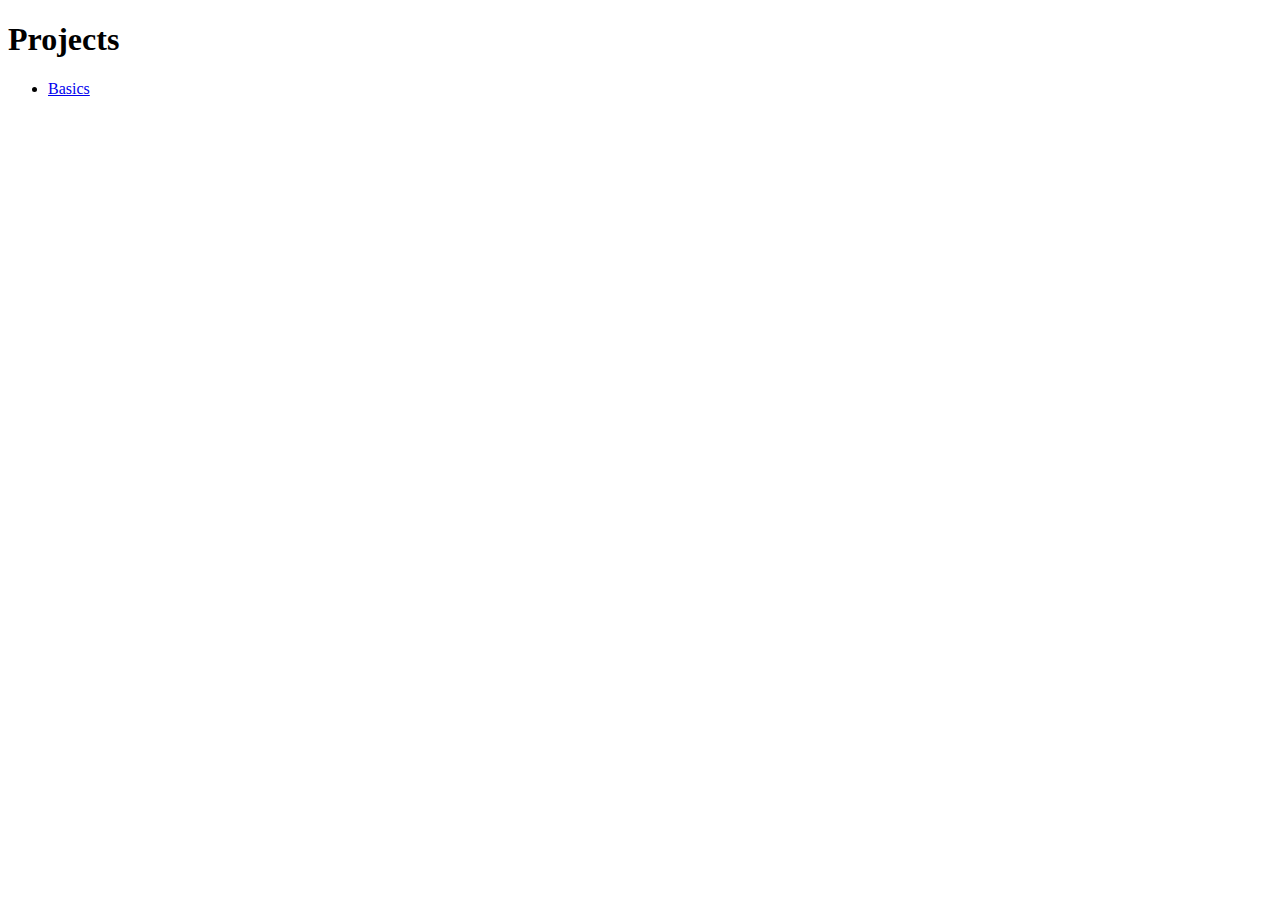
==== docs/index.html @ 18b71b84 "first commit" ====
<!doctype html>
<html lang='en'>

<head>
    <title>Projects</title>
    <link href=data:, rel=icon>
</head>

<body>
    <h1>Projects</h1>
    <ul>
        <li><a href='projects/basics'>Basics</a>
    </ul>
</body>

</html>
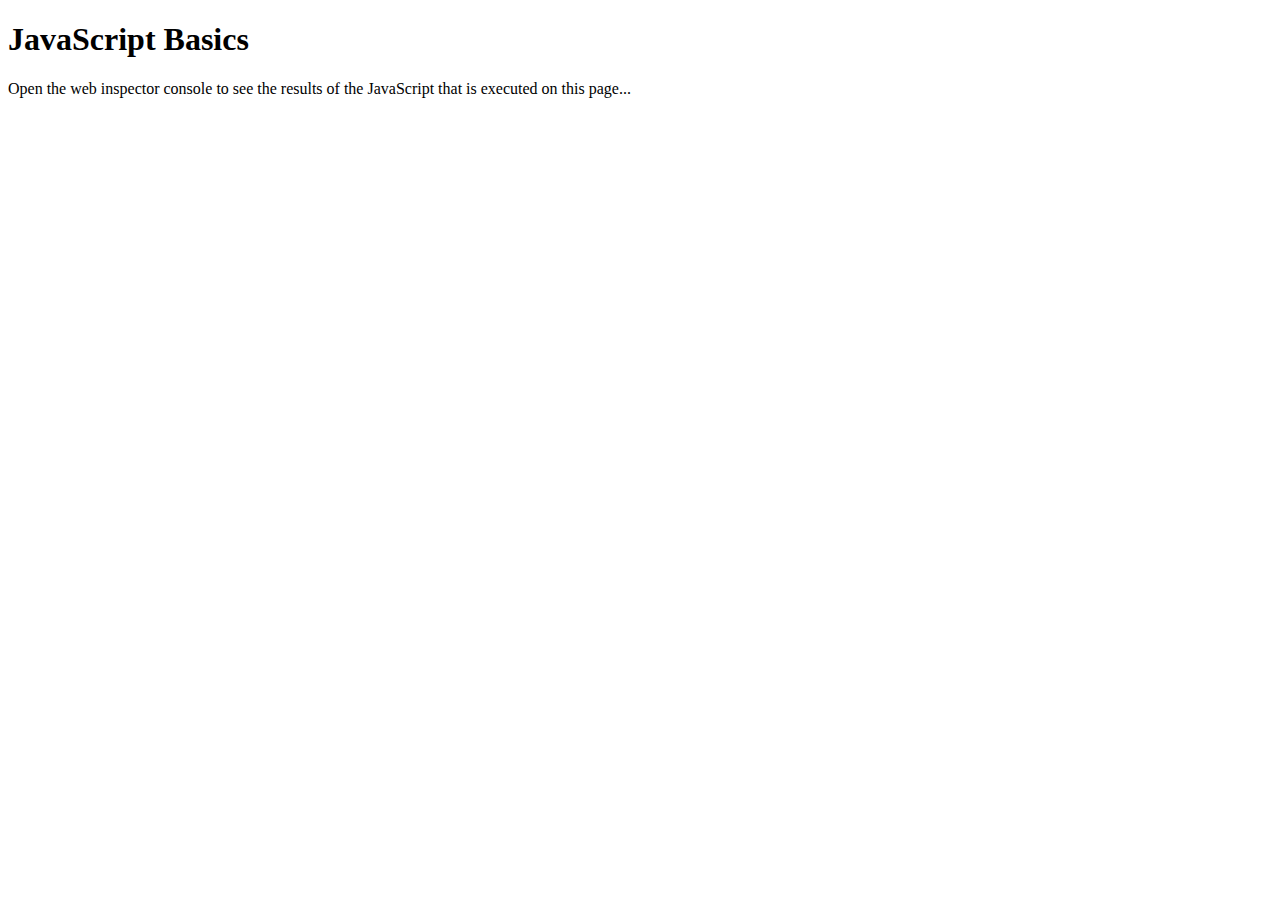
==== commit 3858ec66: "Added index.html in basics" ====
--- a/docs/index.html
+++ b/docs/index.html
@@ -2,15 +2,17 @@
 <html lang='en'>
 
 <head>
-    <title>Projects</title>
+    <title>JavaScript Basics</title>
     <link href=data:, rel=icon>
+    <script src='app.js' defer></script>
 </head>
 
 <body>
-    <h1>Projects</h1>
-    <ul>
-        <li><a href='projects/basics'>Basics</a>
-    </ul>
+    <h1>JavaScript Basics</h1>
+    <p>
+        Open the web inspector console to see the results of
+        the JavaScript that is executed on this page...
+    </p>
 </body>
 
 </html>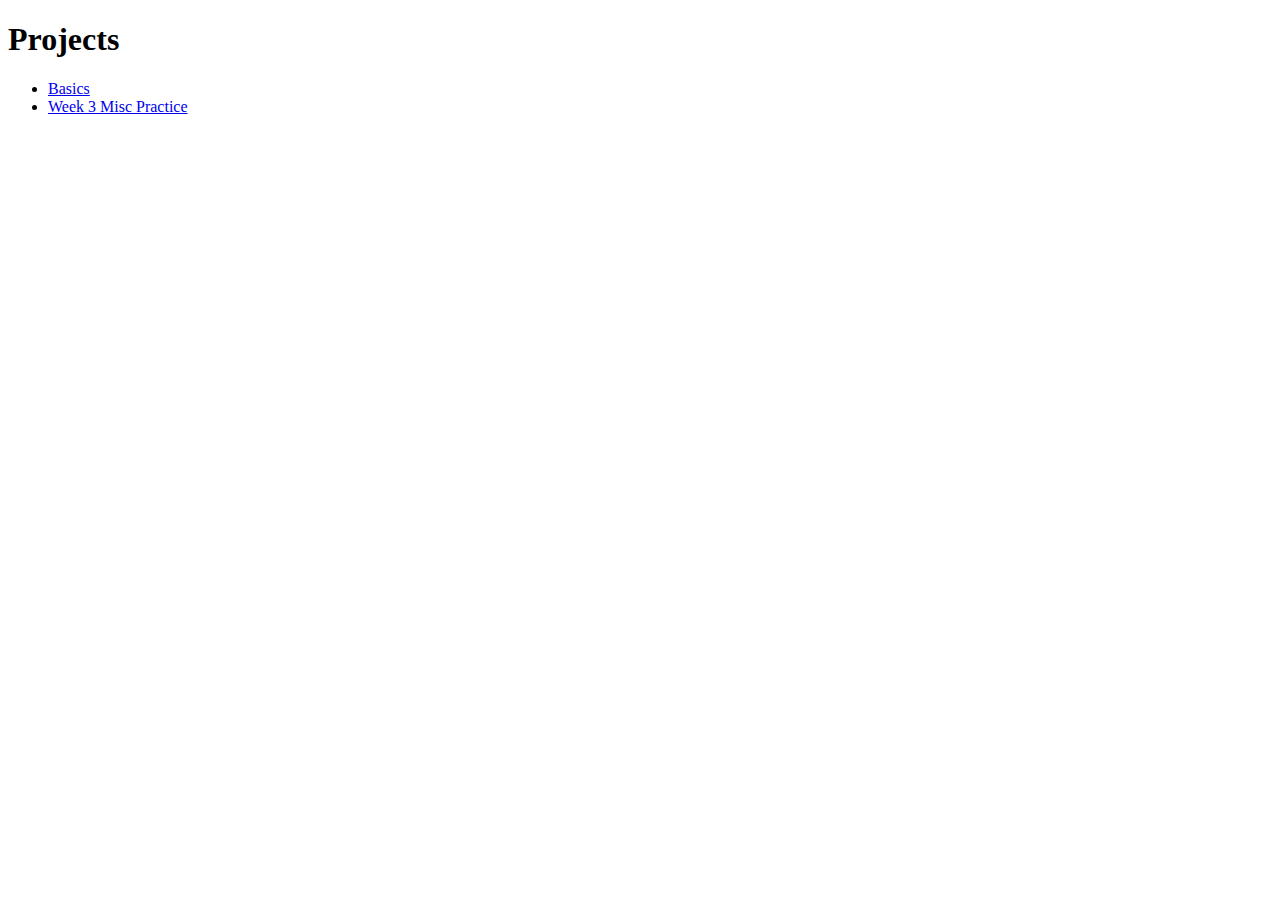
==== commit 491c7416: "edited homepage" ====
--- a/docs/index.html
+++ b/docs/index.html
@@ -2,17 +2,16 @@
 <html lang='en'>
 
 <head>
-    <title>JavaScript Basics</title>
+    <title>Kaya's Projects</title>
     <link href=data:, rel=icon>
-    <script src='app.js' defer></script>
 </head>
 
 <body>
-    <h1>JavaScript Basics</h1>
-    <p>
-        Open the web inspector console to see the results of
-        the JavaScript that is executed on this page...
-    </p>
+    <h1>Projects</h1>
+    <ul>
+        <li><a href='projects/basics'>Basics</a>
+        <li><a href='projects/week3-misc-practice/'>Week 3 Misc Practice</a>
+    </ul>
 </body>
 
 </html>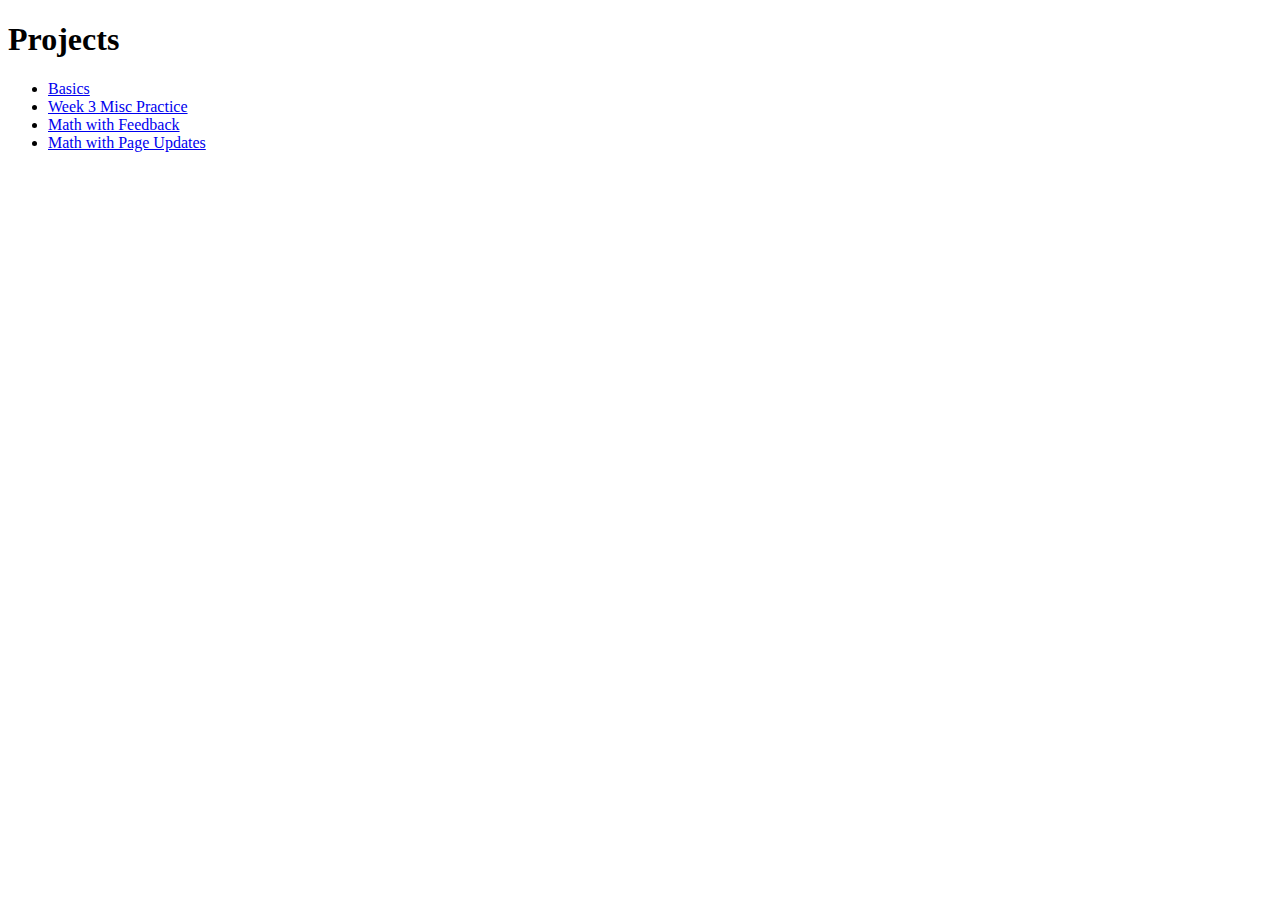
==== commit 18ac7f2f: "math with page updates" ====
--- a/docs/index.html
+++ b/docs/index.html
@@ -11,6 +11,8 @@
     <ul>
         <li><a href='projects/basics'>Basics</a>
         <li><a href='projects/week3-misc-practice/'>Week 3 Misc Practice</a>
+        <li><a href='projects/math-with-feedback/'>Math with Feedback</a>
+        <li><a href='projects/math-with-page-updates/'>Math with Page Updates</a>
     </ul>
 </body>
 
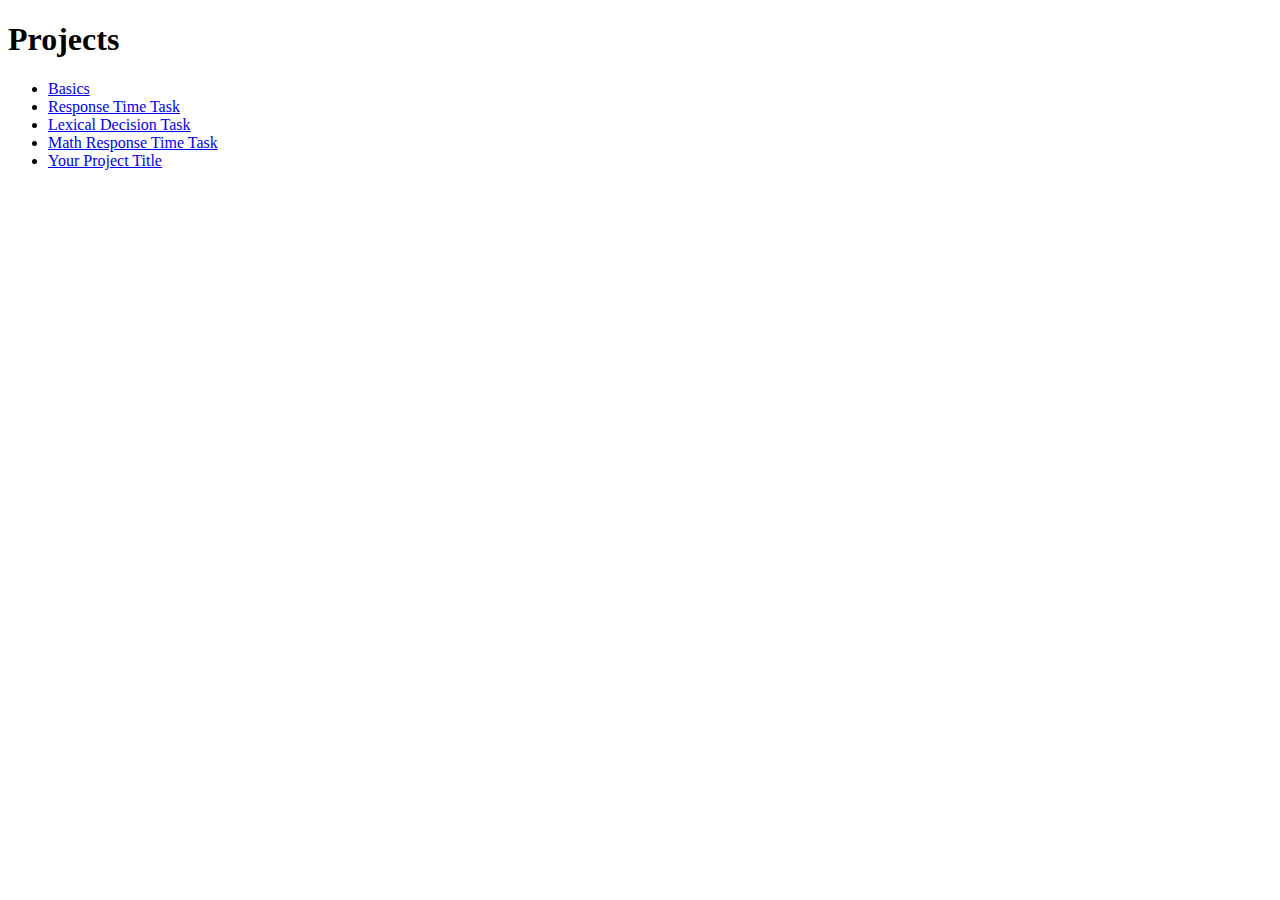
==== commit a15ac48f: "gender major study draft 2" ====
--- a/docs/index.html
+++ b/docs/index.html
@@ -9,10 +9,11 @@
 <body>
     <h1>Projects</h1>
     <ul>
-        <li><a href='projects/basics'>Basics</a>
-        <li><a href='projects/week3-misc-practice/'>Week 3 Misc Practice</a>
-        <li><a href='projects/math-with-feedback/'>Math with Feedback</a>
-        <li><a href='projects/math-with-page-updates/'>Math with Page Updates</a>
+        <li><a href='projects/basics'>Basics</a></li>
+        <li><a href='projects/response-time'>Response Time Task</a></li>
+        <li><a href='projects/lexical-decision'>Lexical Decision Task</a></li>
+        <li><a href='projects/mrt-blocks-jspsych'>Math Response Time Task</a></li>
+        <li><a href='projects/gender-major-study'>Your Project Title</a></li>
     </ul>
 </body>
 
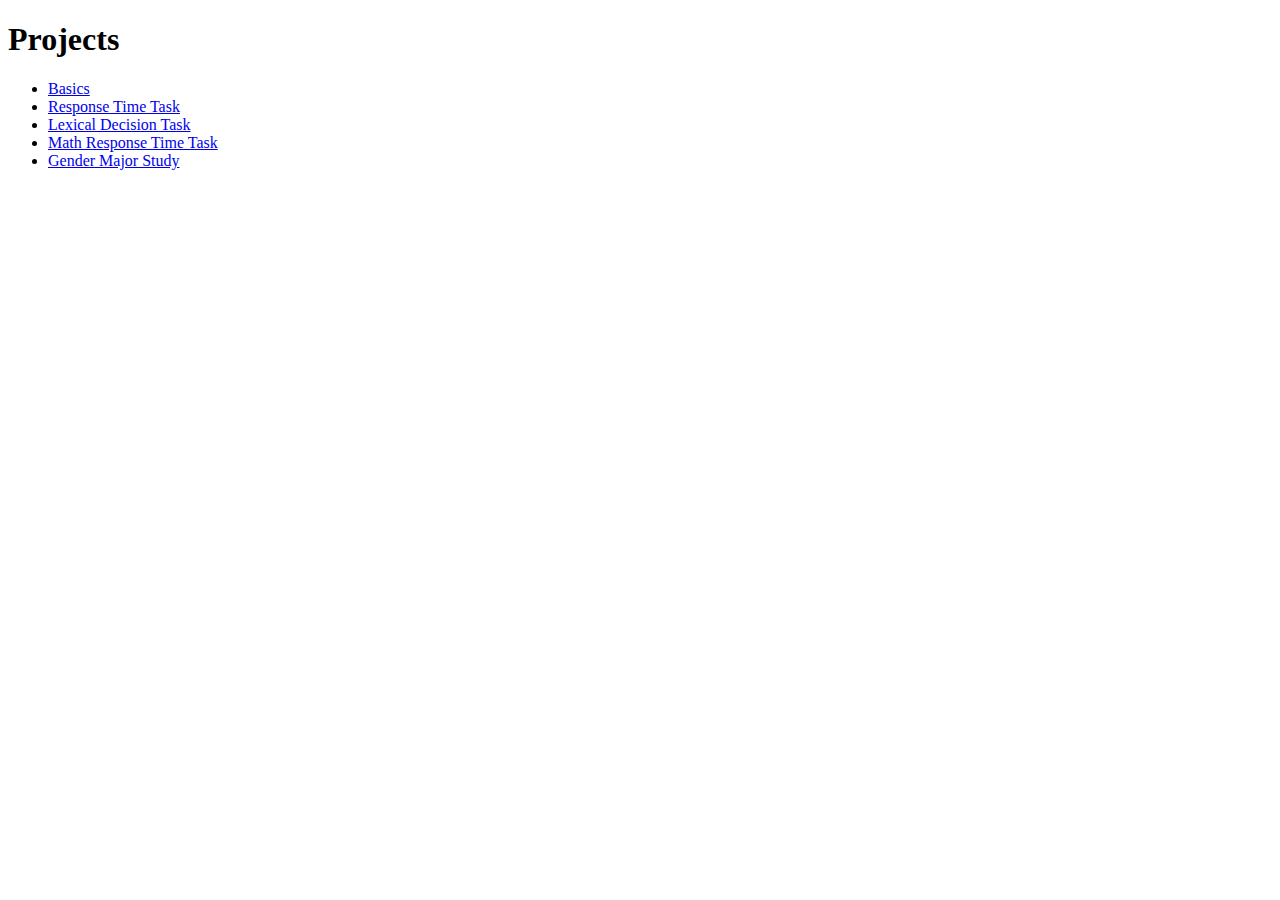
==== commit 74b70812: "fixing docs names" ====
--- a/docs/index.html
+++ b/docs/index.html
@@ -13,7 +13,7 @@
         <li><a href='projects/response-time'>Response Time Task</a></li>
         <li><a href='projects/lexical-decision'>Lexical Decision Task</a></li>
         <li><a href='projects/mrt-blocks-jspsych'>Math Response Time Task</a></li>
-        <li><a href='projects/gender-major-study'>Your Project Title</a></li>
+        <li><a href='projects/gender-major-study'>Gender Major Study</a></li>
     </ul>
 </body>
 
